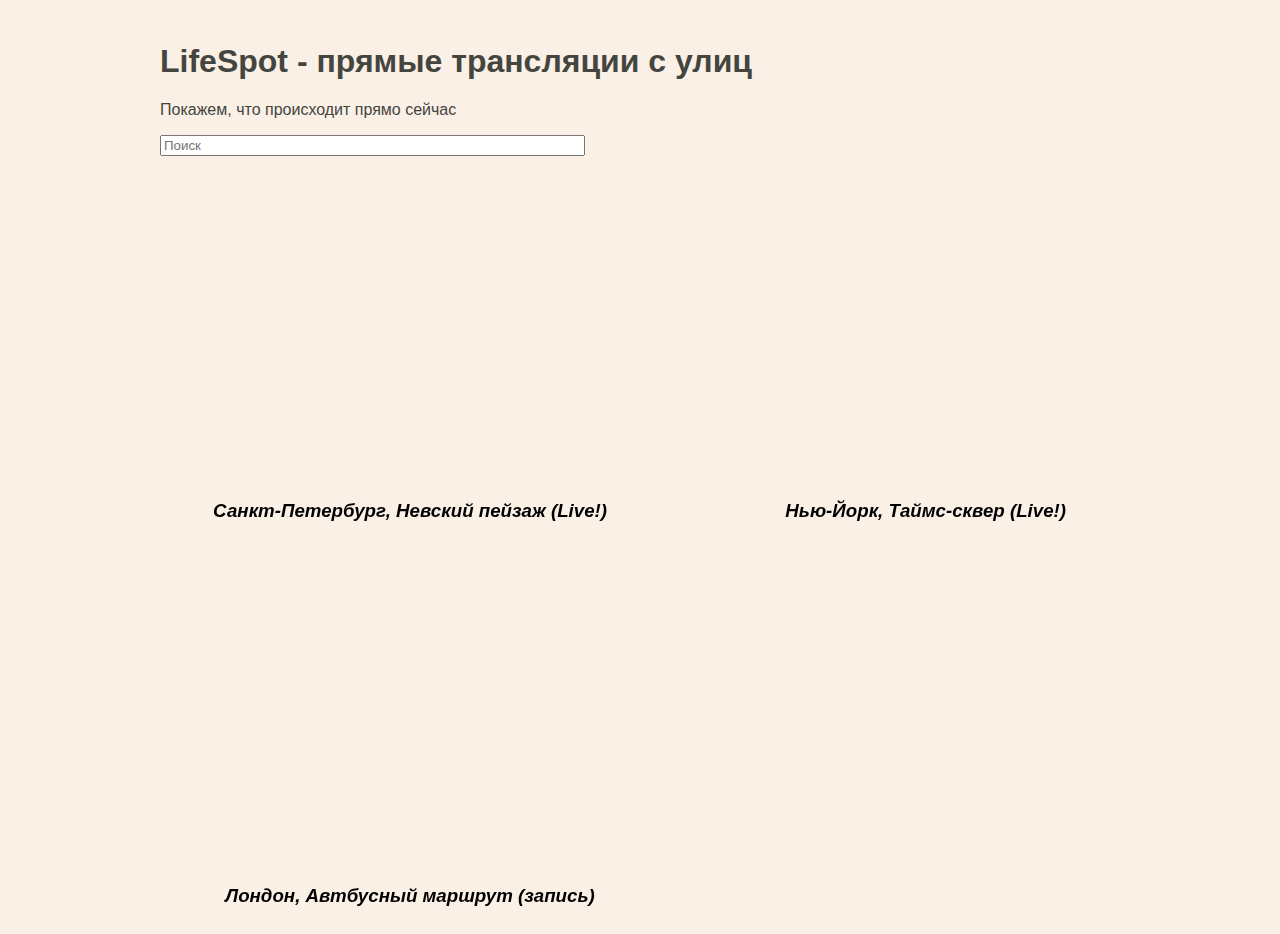
==== LifeSpot/Views/index.html @ ff39b408 "Добавьте файлы проекта." ====
﻿<!DOCTYPE html>
<html lang="en">
<head>
    <meta charset="UTF-8">
    <title>LifeSpot</title>
    <!-- Задание 27.1.4 Подключение стилей по относительному пути из внешнего файла -->
    <link href="../Static/CSS/index.css" rel="stylesheet" type="text/css" />

    <script type="text/javascript" src="../Static/JS/index.js"></script>

    <!-- Задание 29.1.2 Внутренний скрипт с вызовами функций -->
    <script>
        // Проверка на возраст
        //checkAge();

        // сохранение сессии
        handleSession()

        // вывод данных сессии в консоль
        sessionLog();

        let inputParseFunction; //Задание 29.5.4
    </script>
</head>
<body>
    <!-- Задание 26.5.4. Сделайте шапку (или заголовок) сайта -->
    <!--Хедер страницы находится сразу над тегом body-->
    <header id="header-index">
        <!--Заголовок страницы-->
        <h1>LifeSpot - прямые трансляции с улиц</h1>
        <!--Параграф-->
        <p>Покажем, что происходит прямо сейчас</p>
    </header>

    <!--SIDEBAR-->
    <!-- Задание 26.5.6 Сайд-бар страницы -->
    <!-- Задание 27.3.3 + Задание 27.3.4 Сайд-бар страницы (пока все ссылки ведут на главную)-->
    <!-- Заменил на отдельную страницу с боковым меню
        <aside id="sidebar">
        <div class="navbar">
            <a href="/"><p>Все трансляции</p></a>
            <a href="/"><p>О проекте</p></a>
        </div>
    </aside>-->
    <!-- Доп задание на строку поиска пока без поиска, но с эффектом hover -->
    <div class="search">
        <input type="search" oninput="

    inputParseFunction = getUserInput();
    filterContent();

    " placeholder="Поиск" size=50% />
    </div>

    <!-- Задание 26.4.3. Добавьте вместо кнопок элементы iframe с трансляциями -->
    <!-- Задание 26.4.4. iframe завернуть в div + стиль + описание видео -->
    <div class="bordered">
        <div class="video-container">
            <iframe width="500" height="310" src="https://www.youtube.com/embed/dhVzWNos718" title="🕹 LIVE CAMERA PTZ Amazing St. Petersburg Russia Live Chat. Невский пейзаж Санкт-Петербург живой чат" frameborder="0" allow="accelerometer; autoplay; clipboard-write; encrypted-media; gyroscope; picture-in-picture; web-share" allowfullscreen></iframe>
            <h3 class="video-title">Санкт-Петербург, Невский пейзаж (Live!)</h3>
        </div>
        <div class="video-container">
            <iframe width="500" height="310" src="https://www.youtube.com/embed/UVftxDFol90" title="EarthCam Live:  Times Square in 4K" frameborder="0" allow="accelerometer; autoplay; clipboard-write; encrypted-media; gyroscope; picture-in-picture; web-share" allowfullscreen></iframe>
            <h3 class="video-title">Нью-Йорк, Таймс-сквер (Live!)</h3>
        </div>
        <div class="video-container">
            <iframe width="500" height="310" src="https://www.youtube.com/embed/JplMzss6_YE" title="London Bus Ride 🇬🇧 - ENTERING EVERY BUS - Empty London Lockdown Tour - London Live" frameborder="0" allow="accelerometer; autoplay; clipboard-write; encrypted-media; gyroscope; picture-in-picture; web-share" allowfullscreen></iframe>
            <h3 class="video-title">Лондон, Автбусный маршрут (запись)</h3>
        </div>
    </div>
        <!--FOOTER-->
        <!-- Задание 26.5.5 Сделайте футер -->
        <!--Футер страницы находится под основной частью (body)-->
        <!--
            Тоже заменил на отдельную страницу с "подвалом"
            <footer>
            <p>LifeSpot - все права защищены</p>
            <p>Связаться с нами: contact@lifespot.ru</p>
        </footer>-->
</body>
</html>
---- LifeSpot/Static/CSS/index.css ----
﻿/*Задание 26.4.4 Общее свойство iframe-контейнеров - чтобы в строку*/
.video-container { /* Это класс*/
    display: inline-block;
    padding-left: 1%;
    padding-top: 1%;
}

.navbar { /* Это класс*/
    color: darkgray;
    padding-left: 15%;
}

    /* Стили панели навигации */
    .navbar p { /* Это класс*/
        color: darkgray;
        padding-left: 15%;
    }
        /*Задание 27.3.3 Добавьте эффекты к надписям на панели навигации, чтобы при наведении они подсвечивались.*/
        /* Стили панели навигации при наведении мышью */
        .navbar p:hover { /* Это класс + тег -> наведение */
            color: aliceblue;
        }

/* Задание 27.4.4 - Глобальные стили для хедеров на всём сайте*/
header { /* А это тег! */
    color: black;
    padding-left: 1%;
    padding-top: 1.2%;
}

/* Задание 27.4.4 - Стиль хедера для главной страницы имеет приоритет,
так как используется селектор по идентификатору*/
#header-index { /* Это id-селектор*/
    color: #44453f;
}

/* Задание 26.5.5 Сделайте футер */
footer { /* А это тег! */
    position: absolute;
    bottom: 0;
    font-size: medium;
    color: dimgrey;
    line-height: 66%; /* Задание 27.6.3 - Уменьшите межстрочный интервал в блоке с копирайтом на треть (100% - 33%) */
    padding-left: 1%; /* Задание 27.7.3 - Выровняйте футер сайта относительно верхнего контента*/
}

aside { /* А это тег! */
    height: 100%; /* Высота в полный размер. Этот параметр можно убрать, если вы хотите выставлять высоту автоматически */
    width: 10%;
    position: absolute; /* Фиксированная позиция сайд-бара. Так он будет оставаться на месте при скроллинге */
    z-index: 1; /* Сайд-бар будет поверх остальных элементов */
    top: 0; /* Сайдбар будет в самой верхней части страницы */
    left: 0;
    background-color: #111; /* Черный цвет фона (задан в виде кода) */
    overflow-x: hidden; /* Отключаем горизонтальную прокрутку */
    padding-top: 2%;
    font-size: medium; /*тут поменял с large*/
}

body { /* А это тег! */
    padding-left: 11%;
}

/* Задание 27.2.4 Комбинированный селектор - применяется ко всем элементам - изменение текста*/
header, footer, aside, body, .navbar, .video-container {
    font-family: "Helvetica 65 Medium", sans-serif;
}

/* Задание 27.5.3 - замените фон всех элементов нашей страницы кроме сайд-бара с белого на любой другой*/
header, footer, body, .video-container {
    background-color: linen;
}

<!-- Доп задание на строку поиска пока без поиска, но с эффектом hover -->
.search {
    padding-left: 1%;
}

.search input {
    margin-left: 1%;
    color: #000;
}

    .search input:hover { /* Это класс + тег -> наведение */
        background-color: lightblue; /*color : #ff0000;*/
    }

.video-title { /* А это Класс */
    font-style: italic;
    text-align: center;
}

.reviews {
    padding-left: 1%;
}

.reviews-caption {
    font-style:italic;
}
.review-button {
    display: inline-block;
    margin-top: 0.5em;
    padding-top: 1%;
    margin-bottom: 1em;
}

.review-text {
    border-color: darkkhaki;
    border-bottom-style: solid;
    border-width:thin;
}
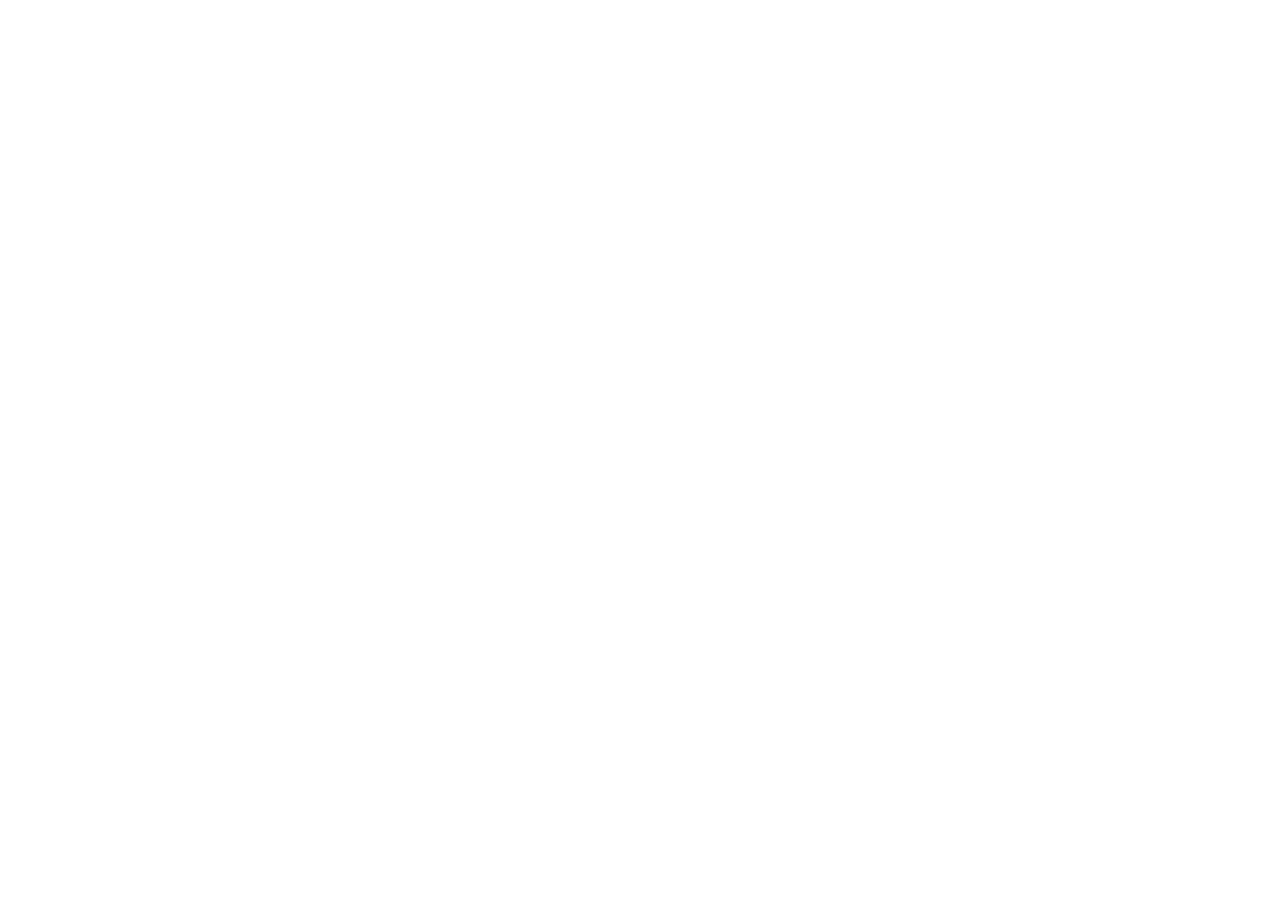
==== commit fb2d0def: "Загружен контент итогового задания из Модуля 29" ====
--- a/LifeSpot/Views/index.html
+++ b/LifeSpot/Views/index.html
@@ -8,23 +8,20 @@
 
     <script type="text/javascript" src="../Static/JS/index.js"></script>
 
-    <!-- Задание 29.1.2 Внутренний скрипт с вызовами функций -->
     <script>
         // Проверка на возраст
-        //checkAge();
+        checkAge();
 
         // сохранение сессии
-        handleSession()
+        handleSession();
 
         // вывод данных сессии в консоль
         sessionLog();
 
-        let inputParseFunction; //Задание 29.5.4
+        let inputParseFunction;
     </script>
 </head>
 <body>
-    <!-- Задание 26.5.4. Сделайте шапку (или заголовок) сайта -->
-    <!--Хедер страницы находится сразу над тегом body-->
     <header id="header-index">
         <!--Заголовок страницы-->
         <h1>LifeSpot - прямые трансляции с улиц</h1>
@@ -33,27 +30,13 @@
     </header>
 
     <!--SIDEBAR-->
-    <!-- Задание 26.5.6 Сайд-бар страницы -->
-    <!-- Задание 27.3.3 + Задание 27.3.4 Сайд-бар страницы (пока все ссылки ведут на главную)-->
-    <!-- Заменил на отдельную страницу с боковым меню
-        <aside id="sidebar">
-        <div class="navbar">
-            <a href="/"><p>Все трансляции</p></a>
-            <a href="/"><p>О проекте</p></a>
-        </div>
-    </aside>-->
-    <!-- Доп задание на строку поиска пока без поиска, но с эффектом hover -->
     <div class="search">
         <input type="search" oninput="
-
-    inputParseFunction = getUserInput();
-    filterContent();
-
-    " placeholder="Поиск" size=50% />
+               inputParseFunction = getUserInput();
+               filterContent();
+               " placeholder="Поиск" size=50% />
     </div>
 
-    <!-- Задание 26.4.3. Добавьте вместо кнопок элементы iframe с трансляциями -->
-    <!-- Задание 26.4.4. iframe завернуть в div + стиль + описание видео -->
     <div class="bordered">
         <div class="video-container">
             <iframe width="500" height="310" src="https://www.youtube.com/embed/dhVzWNos718" title="🕹 LIVE CAMERA PTZ Amazing St. Petersburg Russia Live Chat. Невский пейзаж Санкт-Петербург живой чат" frameborder="0" allow="accelerometer; autoplay; clipboard-write; encrypted-media; gyroscope; picture-in-picture; web-share" allowfullscreen></iframe>
@@ -69,13 +52,5 @@
         </div>
     </div>
         <!--FOOTER-->
-        <!-- Задание 26.5.5 Сделайте футер -->
-        <!--Футер страницы находится под основной частью (body)-->
-        <!--
-            Тоже заменил на отдельную страницу с "подвалом"
-            <footer>
-            <p>LifeSpot - все права защищены</p>
-            <p>Связаться с нами: contact@lifespot.ru</p>
-        </footer>-->
 </body>
 </html>
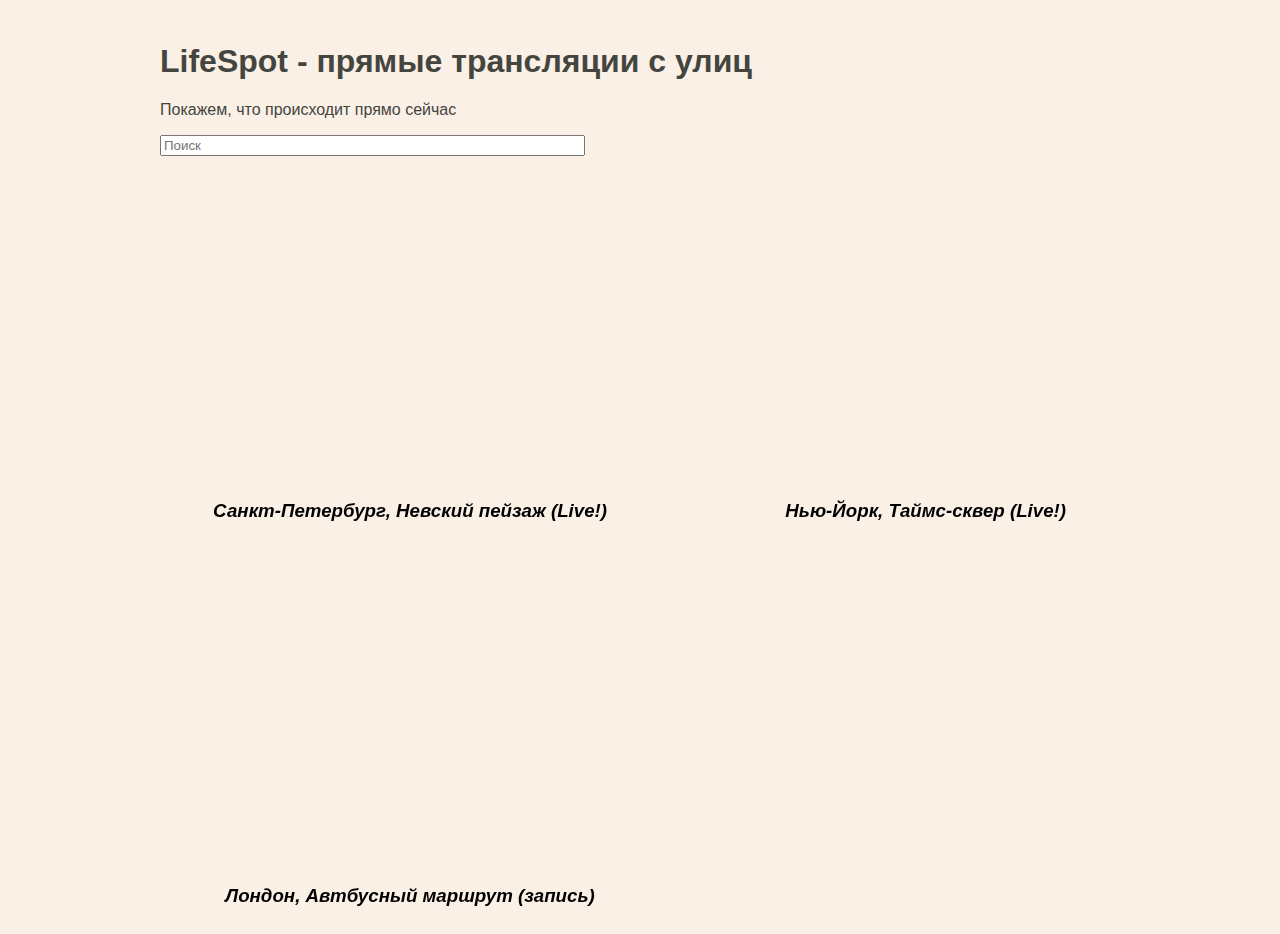
==== commit 81090fa8: "Часть 1. Готовим проект" ====
--- a/LifeSpot/Views/index.html
+++ b/LifeSpot/Views/index.html
@@ -5,20 +5,13 @@
     <title>LifeSpot</title>
     <!-- Задание 27.1.4 Подключение стилей по относительному пути из внешнего файла -->
     <link href="../Static/CSS/index.css" rel="stylesheet" type="text/css" />
-
-    <script type="text/javascript" src="../Static/JS/index.js"></script>
+    
+    <!-- Подключили скрипты JS -->
+    <script type="text/javascript" src="../Static/JS/index.js"></script> 
 
     <script>
-        // Проверка на возраст
-        checkAge();
-
-        // сохранение сессии
-        handleSession();
-
-        // вывод данных сессии в консоль
-        sessionLog();
-
-        let inputParseFunction;
+        // обработка сессии
+        //@@@handleSession(logger, checker /* Коллбек-функции */);
     </script>
 </head>
 <body>
